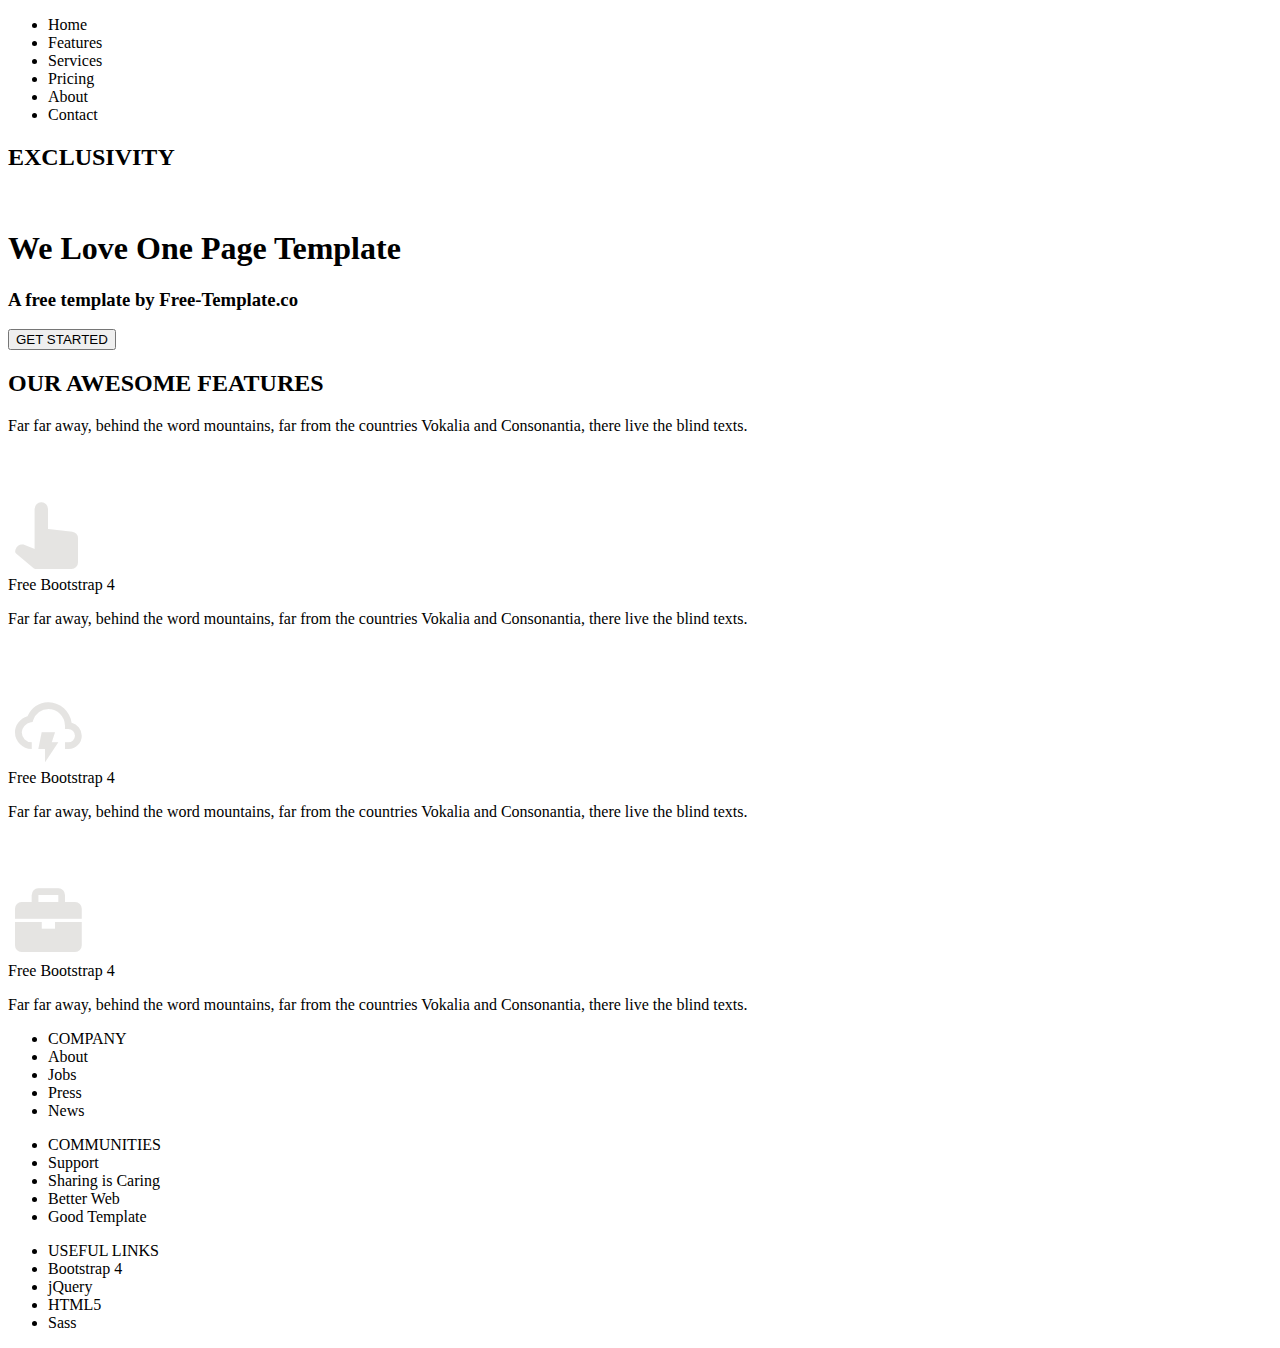
==== index.html @ 608ba96e "Create index.html" ====
<!DOCTYPE html>
<html lang="en">
<head>
    <meta charset="UTF-8">
    <meta name="viewport" content="width=device-width, initial-scale=1.0">
    <link rel="stylesheet" type="text/css" href="style.css">
    <link href='https://unpkg.com/boxicons@2.1.4/css/boxicons.min.css' rel='stylesheet'>
    <title>Document</title>
</head>
<body>
    <div class="container">
        <nav>
            <ul>
                <li>Home</li>
                <li>Features</li>
                <li>Services</li>
                <li>Pricing</li>
                <li>About</li>
                <li>Contact</li>
            </ul>
            <h2>EXCLUSIVITY</h2>
        </nav>
        <img src="bg_3.jpg" alt="">
        <div class="C1">
            <h1>We Love One Page Template</h1>
            <h3>A free template by Free-Template.co</h3>
            <button>GET STARTED</button>
        </div>
    </div>
    <div class="C2"><h2>OUR AWESOME FEATURES</h2>
    <p>Far far away, behind the word mountains, far from the countries Vokalia and Consonantia, there live the blind texts.</p>
    </div>
    <div class="m1">
    <div class="l1"><i class='bx bxs-hand-up' style="color: #E5E4E2; font-size: 80px; padding-top: 45px;"></i><br>
    <span>Free Bootstrap 4</span><br>
    <p>Far far away, behind the word mountains, far from the countries Vokalia and Consonantia, there live the blind texts.</p>
    </div>
    <div class="l1"><i class='bx bx-cloud-lightning' style="color: #E5E4E2; font-size: 80px; padding-top: 45px;"></i><br>
        <span>Free Bootstrap 4</span><br>
        <p>Far far away, behind the word mountains, far from the countries Vokalia and Consonantia, there live the blind texts.</p>
        </div>
        <div class="l1"><i class='bx bxs-briefcase' style="color: #E5E4E2; font-size: 80px; padding-top: 45px;"></i><br>
            <span>Free Bootstrap 4</span><br>
            <p>Far far away, behind the word mountains, far from the countries Vokalia and Consonantia, there live the blind texts.</p>
            </div>
            </div>
    <footer>
        <div class="footer">
            <ul>
                <li id="a1">COMPANY</li>
                <li>About</li>
                <li>Jobs</li>
                <li>Press</li>
                <li>News</li>
            </ul>
            <ul>
                <li id="a1">COMMUNITIES</li>
                <li>Support</li>
                <li>Sharing is Caring</li>
                <li>Better Web</li>
                <li>Good Template</li>
            </ul>
            <ul>
                <li id="a1">USEFUL LINKS</li>
                <li>Bootstrap 4</li>
                <li>jQuery</li>
                <li>HTML5</li>
                <li>Sass</li>
            </ul>
        </div>
    </footer>
</body>
</html>
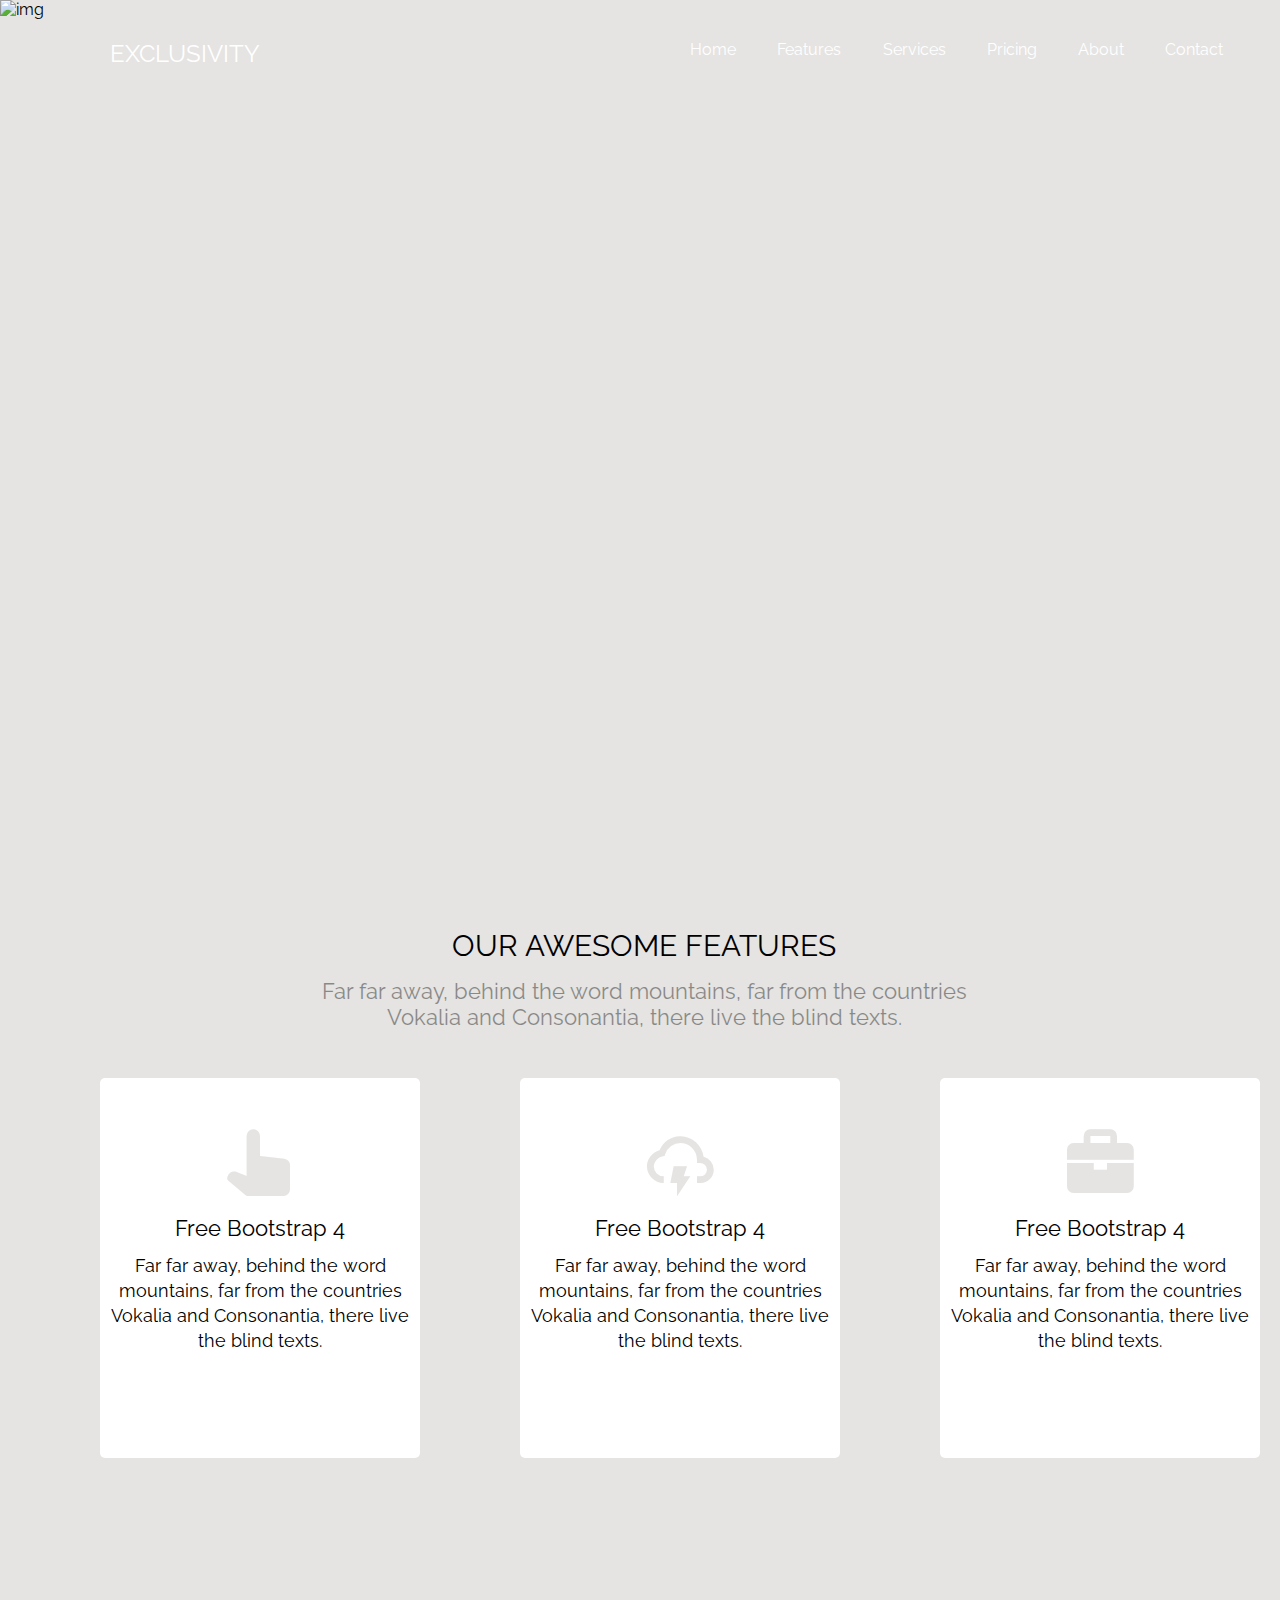
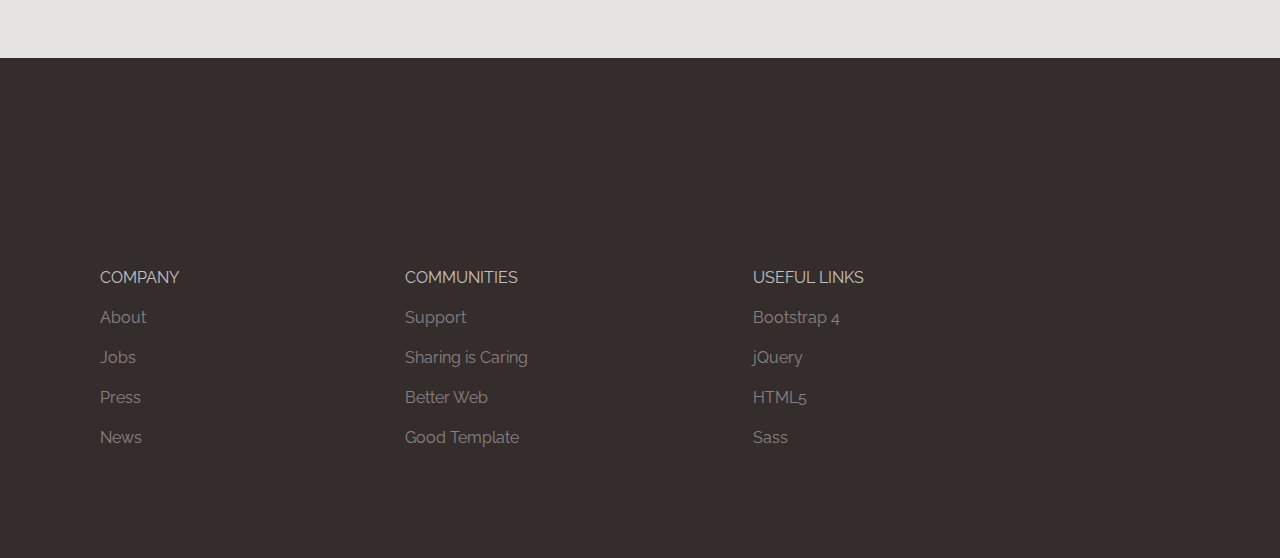
==== commit 3bf782d8: "Update index.html" ====
--- a/index.html
+++ b/index.html
@@ -20,7 +20,7 @@
             </ul>
             <h2>EXCLUSIVITY</h2>
         </nav>
-        <img src="bg_3.jpg" alt="">
+        <img src="https://technext.github.io/exclusivity/images/bg_3.jpg" alt="img">
         <div class="C1">
             <h1>We Love One Page Template</h1>
             <h3>A free template by Free-Template.co</h3>
--- a/style.css
+++ b/style.css
@@ -0,0 +1,143 @@
+@import url('https://fonts.googleapis.com/css2?family=Raleway:ital,wght@0,100..900;1,100..900&display=swap');
+*{
+    margin: 0;
+    padding: 0;
+    font-weight: ;
+}
+body{
+    background-color: #E5E4E2;
+    font-family: "Raleway", sans-serif;
+}
+.container{
+   height: 800px;
+   width: 100%;
+   background-color: #E5E4E2;
+}
+nav{
+    width: 100%;
+    height: 100px;
+    background-color:transparent;
+    color:  white;
+    position: absolute;
+}
+nav ul{
+    display: flex;
+    gap: 7%;
+    padding-top: 40px;
+    margin-left: 690px;
+}
+nav li{
+    list-style-type: none;
+    opacity: 1;
+}
+nav h2{
+    font-weight: normal;
+    position: relative;
+    bottom: 20px;
+    margin-left: 110px; 
+}
+.container img{
+    height: 750px;
+    width: 100%;
+}
+.C1{
+    background-color: ;
+    width: 750px;
+    height: 300px;
+    position: relative;
+    bottom: 70%;
+    left: 22%;
+}
+.C1 h1{
+    display: flex;
+    justify-content: center;
+    padding-top: 50px;
+    font-size: 45px;
+    font-weight: normal;
+    color: white;
+}
+.C1 h3{
+    font-weight: lighter;
+    color: white;
+    display: flex;
+    justify-content: center;
+    padding-top: 15px;
+}
+.C1 button{
+    width: 160px;
+    height: 60px;
+    background-color: #2667bd;
+    opacity: 0.9;
+    color: white;
+    border: none;
+    border-radius: 2px;
+    margin-top: 30px;
+    margin-left: 38%;
+}
+.C1 button:hover{
+    opacity: 1;
+}
+.C2{
+    width: 700px;
+    height: 150px;
+    background-color: ;
+    position: relative;
+    left: 23%;
+    margin-top: 10%;
+    text-align: center;
+}
+.C2 h2{
+    font-weight: normal;
+    font-size: 30px;
+}
+.C2 p{
+    font-size: 22px;
+    opacity: 0.4;
+    padding-top: 15px;
+}
+.l1{
+    height: 380px;
+    width: 320px;
+    background-color: white;
+    margin-left: 100px;
+    text-align: center;
+    border-radius: 5px;
+}
+.l1 span{
+    font-size: 22px;
+    line-height: 50px;
+}
+.l1 p{
+    line-height: 25px;
+    font-size: 18px;
+}
+.m1{
+    display: flex;
+}
+.l1:hover{
+    box-shadow: 0 6px 6px 3px grey;
+    transition: 1s;
+}
+.footer{
+    height: 500px;
+    width: 100%;
+    background-color: rgb(53, 44, 44);
+    margin-top: 200px;
+    display: flex;
+    gap:2%;
+}
+.footer ul{
+    padding: 200px 100px;
+    line-height: 40px;
+}
+.footer li{
+    color: white;
+    list-style: none;
+    opacity: 0.4;
+}
+.footer li:hover{
+    color: rgb(47, 47, 204);
+}
+#a1{
+    opacity: 0.7; 
+}
